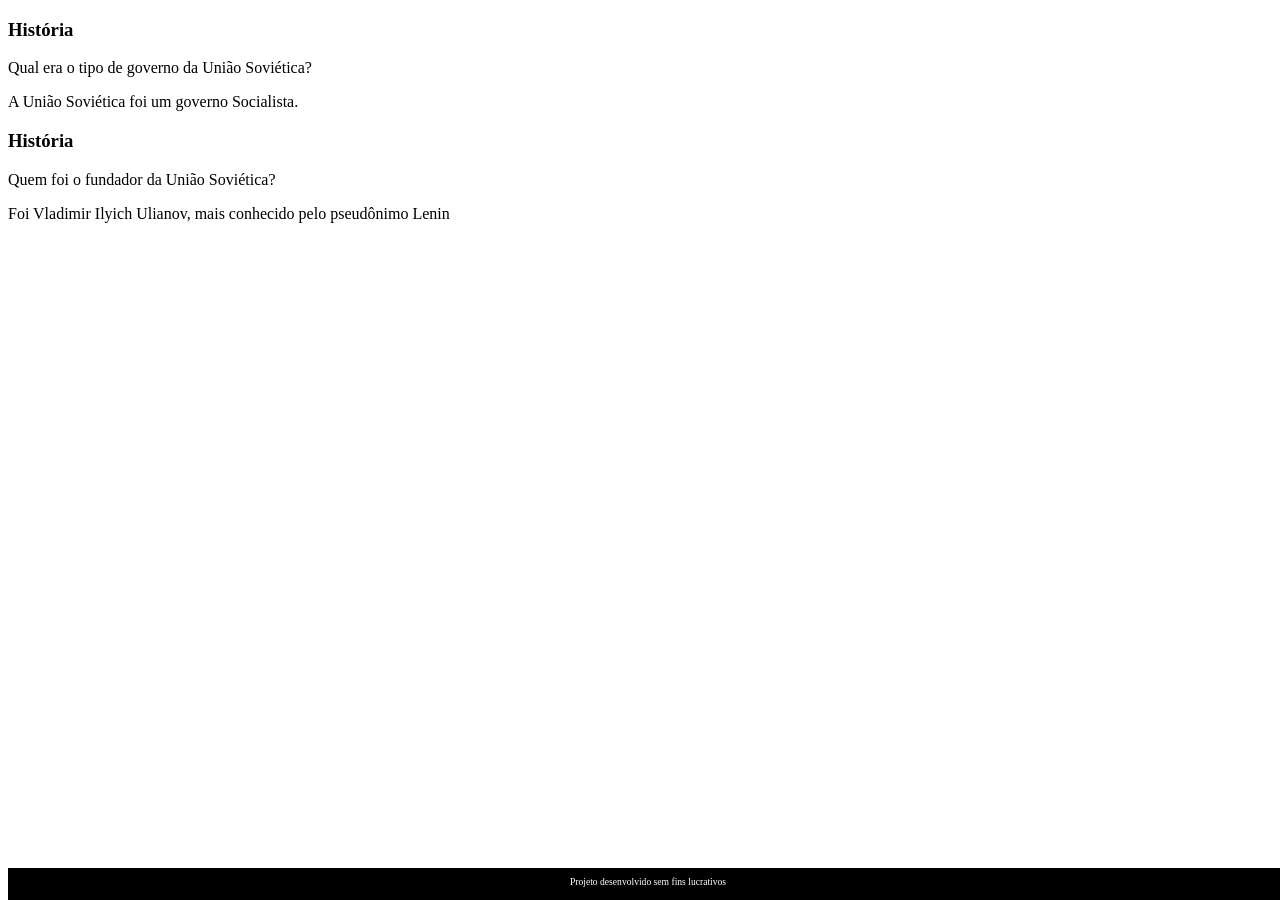
==== Mateus 2B/index.html @ 7613dd7d "Add files via upload" ====
<!DOCTYPE html>
<html lang="pt-br">
<head>
    <meta charset="UTF-8">
    <meta name="viewport" content="width=device-width, initial-scale=1.0">
    <title>Flashcard</title>
    <link rel="stylesheet" href="assets/style.css">
    <link rel="preconnect" href="https://fonts.googleapis.com">
<link rel="preconnect" href="https://fonts.gstatic.com" crossorigin>
<link href="https://fonts.googleapis.com/css2?family=Jura:wght@300..700&display=swap" rel="stylesheet">
</head>
<body>
    <main>
<section id="container">
<article class="cartao">
<div class="cartao__conteudo">
    <h3>História</h3>
    <div class="cartao__conteudo__pergunta">
       <p>Qual era o tipo de governo da União Soviética?</p>
    </div>
    <div class="cartao__conteudo__resposta">
       <p>A União Soviética foi um governo Socialista.</p>
    </div>

</div>
</article>
<div class="cartao__conteudo">
    <h3>História</h3>
    <div class="cartao__conteudo__pergunta">
        <p>Quem foi o fundador da União Soviética?</p>
    </div>
    <div class="cartao__conteudo__resposta">
        <p>Foi Vladimir Ilyich Ulianov, mais conhecido pelo pseudônimo Lenin</p>
    </div>

</div>
</article>
</section>
    </main> 
    <footer>
        <p>Projeto desenvolvido sem fins lucrativos</p>
    </footer>
</body>
</html>
---- Mateus 2B/assets/style.css ----
body {
    background-color:rgb(28, 2, 49)
    font-family: bai jamjuree;
}

footer {
    background-color: black;
    color: white;
    position: fixed;
    bottom: 0;
    width: 100%;
    height: 2rem;
}

footer p {
    text-align: center;
    font-size: 0.6rem;
    margin-top: 0.5rem;
}
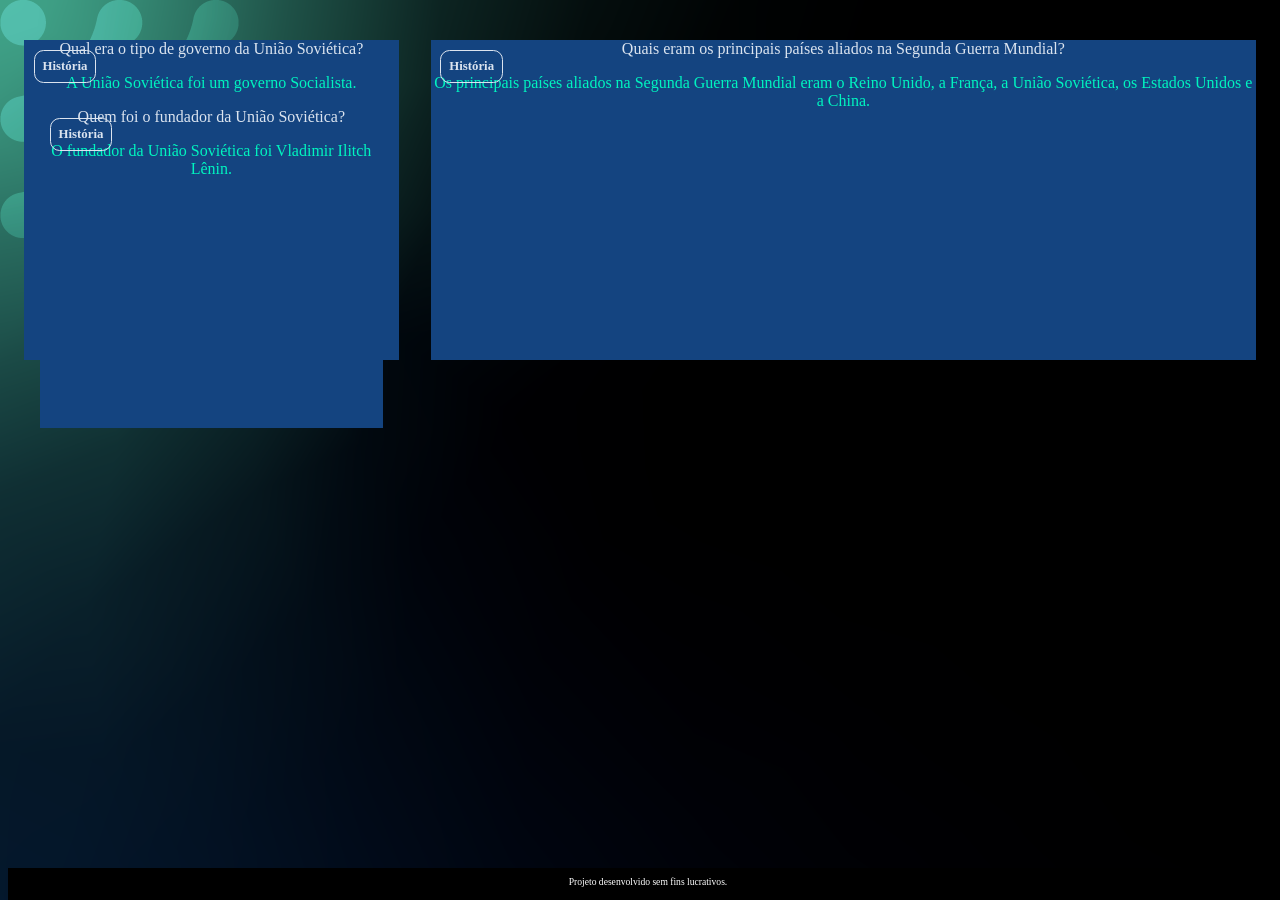
==== commit 14ae87ec: "Add files via upload" ====
--- a/Mateus 2B/index.html
+++ b/Mateus 2B/index.html
@@ -21,24 +21,41 @@
     <div class="cartao__conteudo__resposta">
        <p>A União Soviética foi um governo Socialista.</p>
     </div>
+    
+    <article class="cartao">
+        <div class="cartao__conteudo">
+            <h3>História</h3>
+            <div class="cartao__conteudo__pergunta">
+               <p>Quem foi o fundador da União Soviética?</p>
+            </div>
+            <div class="cartao__conteudo__resposta">
+               <p>O fundador da União Soviética foi Vladimir Ilitch Lênin.</p>
+            </div>
+        
+        </div>
+        </article>
 
 </div>
 </article>
+<article class="cartao">
 <div class="cartao__conteudo">
     <h3>História</h3>
     <div class="cartao__conteudo__pergunta">
-        <p>Quem foi o fundador da União Soviética?</p>
+       <p>Quais eram os principais países aliados na Segunda Guerra Mundial? </p>
     </div>
     <div class="cartao__conteudo__resposta">
-        <p>Foi Vladimir Ilyich Ulianov, mais conhecido pelo pseudônimo Lenin</p>
+       <p>Os principais países aliados na Segunda Guerra Mundial eram o Reino Unido, a França, a União Soviética, os Estados Unidos e a China.</p>
     </div>
 
 </div>
 </article>
+
+    </div>
+</article>
 </section>
     </main> 
     <footer>
-        <p>Projeto desenvolvido sem fins lucrativos</p>
+        <p> Projeto desenvolvido sem fins lucrativos.</p>
     </footer>
 </body>
 </html>
--- a/Mateus 2B/assets/style.css
+++ b/Mateus 2B/assets/style.css
@@ -1,7 +1,51 @@
+:root {
+    --text-color: #DBE4EF;
+    --card-front-color: #144480;
+    --card-back-color: #00F4BF;
+}
+
+
 body {
-    background-color:rgb(28, 2, 49)
+    background:url('img/bg-desktop.webp');
     font-family: bai jamjuree;
 }
+
+#container {
+    display:flex;
+}
+
+.cartao {
+    margin: 1rem 1rem;
+    height: 20rem;
+    flex-grow: 1;
+    flex-basis: calc(33%-6rem);
+}
+
+.cartao__conteudo {
+    text-align: center;
+    background-color: var(--card-front-color);
+    height: 100%;
+}
+
+.cartao__conteudo__pergunta{
+    color: var(--text-color);
+}
+
+.cartao__conteudo__resposta {
+    color: var(--card-back-color);
+}
+
+.cartao__conteudo h3 {
+    color: var(--text-color);
+    border: 1px solid var(--text-color);
+    text-align: left;
+    padding: 0.5rem;
+    position: absolute;
+    margin: 0.6rem;
+    border-radius: 0.6rem;
+    font-size: 1vw;
+}
+
 
 footer {
     background-color: black;
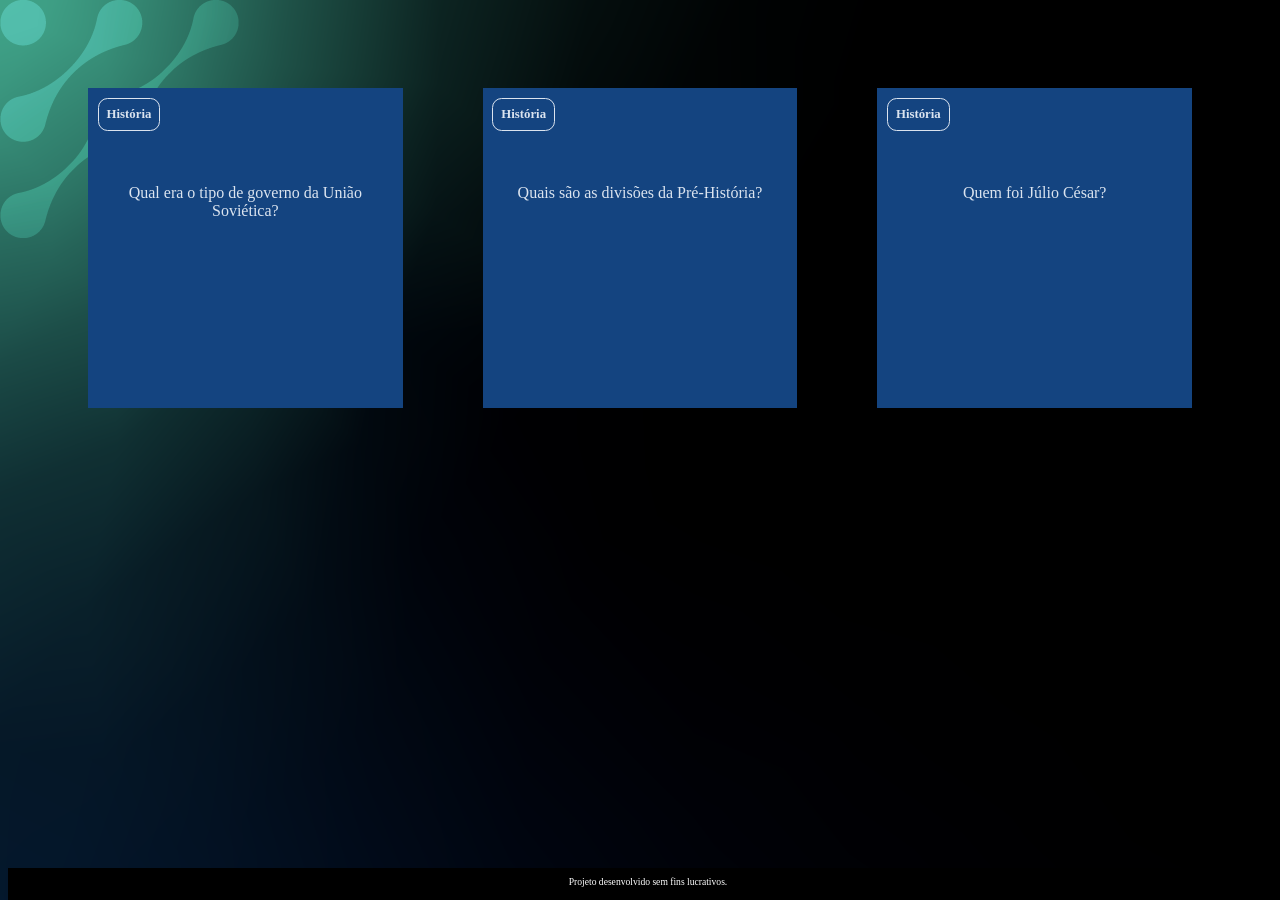
==== commit b9ac65b6: "Add files via upload" ====
--- a/Mateus 2B/index.html
+++ b/Mateus 2B/index.html
@@ -21,41 +21,16 @@
     <div class="cartao__conteudo__resposta">
        <p>A União Soviética foi um governo Socialista.</p>
     </div>
-    
-    <article class="cartao">
-        <div class="cartao__conteudo">
-            <h3>História</h3>
-            <div class="cartao__conteudo__pergunta">
-               <p>Quem foi o fundador da União Soviética?</p>
-            </div>
-            <div class="cartao__conteudo__resposta">
-               <p>O fundador da União Soviética foi Vladimir Ilitch Lênin.</p>
-            </div>
-        
-        </div>
-        </article>
-
 </div>
-</article>
-<article class="cartao">
-<div class="cartao__conteudo">
-    <h3>História</h3>
-    <div class="cartao__conteudo__pergunta">
-       <p>Quais eram os principais países aliados na Segunda Guerra Mundial? </p>
-    </div>
-    <div class="cartao__conteudo__resposta">
-       <p>Os principais países aliados na Segunda Guerra Mundial eram o Reino Unido, a França, a União Soviética, os Estados Unidos e a China.</p>
-    </div>
-
-</div>
-</article>
 
     </div>
-</article>
+ </article
 </section>
     </main> 
     <footer>
         <p> Projeto desenvolvido sem fins lucrativos.</p>
     </footer>
+    <script src="app.js"></script>
+    <script src="perguntas.js"></script>
 </body>
 </html>
--- a/Mateus 2B/assets/style.css
+++ b/Mateus 2B/assets/style.css
@@ -12,6 +12,10 @@
 
 #container {
     display:flex;
+    flex-wrap: wrap;
+    justify-content: space-between;
+    padding: 4rem;
+    gap: 3rem;
 }
 
 .cartao {
@@ -25,14 +29,23 @@
     text-align: center;
     background-color: var(--card-front-color);
     height: 100%;
+    transform-style: preserve-3d;
+    transition: transform 300ms ease-in-out;
 }
 
-.cartao__conteudo__pergunta{
+.cartao__conteudo__pergunta p {
     color: var(--text-color);
+    font-weight: 500;
 }
 
-.cartao__conteudo__resposta {
+.cartao__conteudo__resposta p {
     color: var(--card-back-color);
+    font-weight: 700;
+}
+.cartao__conteudo p{
+    margin-top: 1 rem;
+    padding: 2rem;
+    margin-top: 4rem;
 }
 
 .cartao__conteudo h3 {
@@ -44,8 +57,24 @@
     margin: 0.6rem;
     border-radius: 0.6rem;
     font-size: 1vw;
+    backface-visibility: hidden;
 }
 
+.cartao:hover .cartao__conteudo {
+    transform: rotateY(180deg);
+}
+
+.cartao__conteudo__pergunta,
+.cartao__conteudo__resposta {
+    backface-visibility: hidden;
+    position: absolute;
+    height: 100%;
+    width: 100%;
+}
+
+.cartao__conteudo__resposta{
+    transform: rotateY(180deg);
+}
 
 footer {
     background-color: black;
